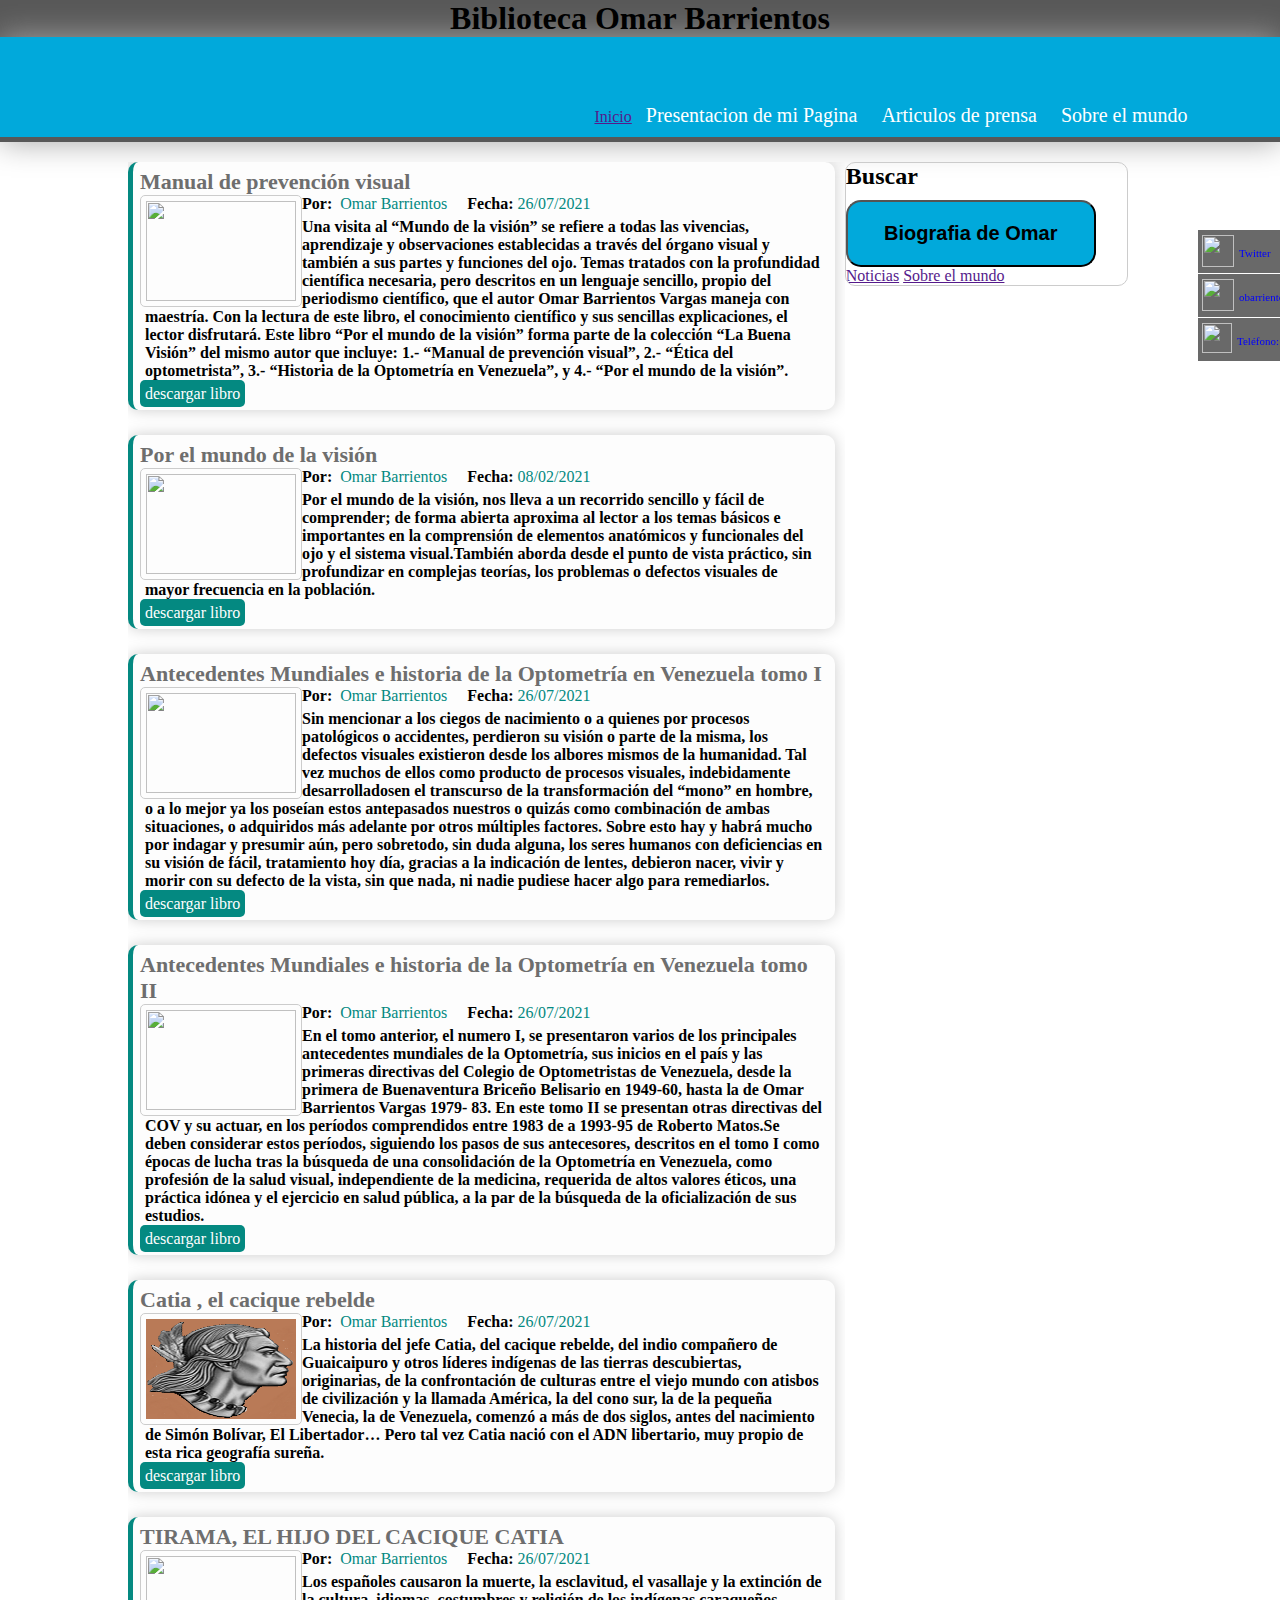
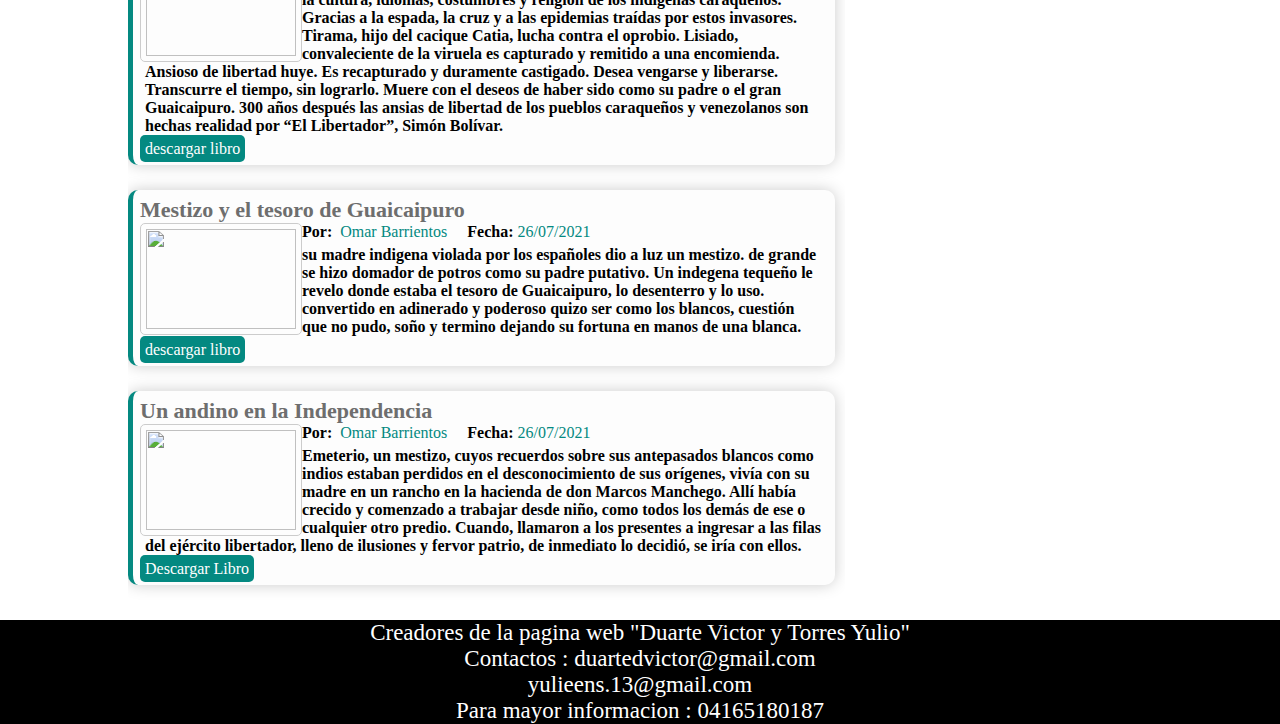
==== index.html @ 1bd0881a "modificaciones fianles" ====
<!DOCTYPE html>
<html lang="en">

<head>
    <meta charset="UTF-8">
    <meta http-equiv="X-UA-Compatible" content="IE=edge">
    <meta name="viewport" content="width=device-width, initial-scale=1.0">
    <link rel="stylesheet" href="style.css">
    <link rel="stylesheet" href="script.js">
    <link rel="stylesheet" href="mi historia.html">
    <link rel="stylesheet" href="noticias.html">
    <link rel="stylesheet" href="index.js">
    <title>Biblioteca Virtual omar Barrientos Vargas</title>
</head>
<body>

    <div class="encabezado-lis">
        <div>
            <center>
            <h1>Biblioteca Omar Barrientos</h1>
        </center>
        </div>
    <header class="header">
        
               
<div id="menu">
<ul>
    <center>
 <li><a href="" class="active-menu">Inicio</a></li> 
    <li><a href="http://127.0.0.1:5500/Presentacion.html  " class="enlace">Presentacion de mi Pagina</a></li>
    <li><a href="noticias.html" class="enlace">Articulos de prensa</a></li>
    <li><a href="" class="enlace">Sobre el mundo</a></li>
</center>
</ul>
</div>
        </div>
    </header>
  
<section class="principal">
<section class="publicaciones">

    <article class="post">
        <a href="" class="enlace-post"> 
            <h2 class="titulo-post"> Manual de prevención visual</h2> 
        </a>
        <img src="Imga/fotos/5.png" class="img-post">
        <p>
            <strong>Por: &nbsp;</strong><span class="datos-publicaciones">Omar Barrientos</span>
            &nbsp;  &nbsp; 
            <strong>Fecha:</strong> <span class="datos-publicaciones">26/07/2021</span>
        </p>
        <p class="parrafo-post">
          <strong>Una visita al “Mundo de la visión” se refiere  a todas las vivencias, aprendizaje y observaciones establecidas a través del órgano visual y también a  sus partes y funciones del ojo.
            Temas tratados con la profundidad científica necesaria, pero descritos en un lenguaje sencillo, propio del periodismo científico, que el autor Omar Barrientos Vargas maneja con maestría.
            Con la lectura de este libro, el conocimiento científico y sus sencillas explicaciones, el lector disfrutará. 
            Este libro “Por el mundo de la visión” forma parte de la colección “La Buena Visión” del mismo autor que incluye:
            1.- “Manual de prevención visual”,
            2.- “Ética del optometrista”,
            3.- “Historia de la Optometría en Venezuela”, y
             4.- “Por el mundo de la visión”.
            </strong>  <br>

<strong>   </strong>
            
            </p>
         <a href="libros/La Buena Visión, manual de prevención visual-convertido-comprimido_compressed.pdf" class="leer-mas">descargar libro</a> 
            </article>

            <article class="post">
                <a href="" class="enlace-post"> 
                    <h2 class="titulo-post">Por el mundo de la visión </h2> 
                </a>
                <img src="Imga/fotos/8.png" class="img-post">
                <p>
                    <strong>Por: &nbsp;</strong><span class="datos-publicaciones">Omar Barrientos</span>
                    &nbsp;  &nbsp; 
                    <strong>Fecha:</strong> <span class="datos-publicaciones">08/02/2021</span>
                </p>
                <p class="parrafo-post">
                    <strong>   Por el mundo de la visión, nos lleva a un recorrido sencillo y fácil de comprender; de forma  abierta aproxima al lector a los temas básicos 
                    e importantes en la comprensión de elementos anatómicos y funcionales del ojo y el sistema visual.También aborda desde el punto de vista práctico,
                    sin profundizar en complejas teorías, los problemas o defectos visuales de mayor frecuencia en la población. </strong>
                    
                    </p>
                 <a href="libros/POR EL MUNDO DE LA VISIÓN 08 02 21-convertido-comprimido_compressed.pdf" class="leer-mas">descargar libro</a> 
                    </article>

    <article class="post">
        <a href="" class="enlace-post"> 
            <h2 class="titulo-post">Antecedentes Mundiales e historia de la Optometría en Venezuela tomo I</h2> 
        </a>
        <img src="Imga/fotos/33_n.png" class="img-post">
        <p>
            <strong>Por: &nbsp;</strong><span class="datos-publicaciones">Omar Barrientos</span>
            &nbsp;  &nbsp; 
            <strong>Fecha:</strong> <span class="datos-publicaciones">26/07/2021</span>
        </p>
        <p class="parrafo-post">
            <strong>   Sin mencionar a los ciegos de nacimiento o a quienes por procesos patológicos o accidentes, perdieron 
        su visión o parte de la misma, los defectos visuales existieron desde los albores mismos de la humanidad.
        Tal vez muchos de ellos como producto de procesos visuales, indebidamente desarrolladosen el transcurso de
        la transformación del “mono” en hombre, o a lo mejor ya los poseían estos antepasados nuestros o quizás como
        combinación de ambas situaciones, o adquiridos más adelante  por otros múltiples factores. Sobre esto hay 
        y habrá mucho por indagar y presumir aún, pero sobretodo, sin duda alguna, los seres humanos con deficiencias 
        en su visión de fácil, tratamiento hoy día,  gracias a la indicación de lentes, debieron nacer, vivir y morir
         con su defecto de la vista, sin que nada, ni nadie pudiese hacer algo para remediarlos. </strong>
            </p>
         <a href="libros/AntecedentesHistoricosOCT21-2020 Tomo I (1)-convertido-comprimido_compressed.pdf" class="leer-mas">descargar libro</a>   
        </article>
        
       
            
            <article class="post">
                <a href="" class="enlace-post"> 
                    <h2 class="titulo-post">Antecedentes Mundiales e historia de la Optometría en Venezuela tomo II</h2> 
                </a>
                <img src="Imga/fotos/88.png" class="img-post">
                <p>
                    <strong>Por: &nbsp;</strong><span class="datos-publicaciones">Omar Barrientos</span>
                    &nbsp;  &nbsp; 
                    <strong>Fecha:</strong> <span class="datos-publicaciones">26/07/2021</span>
                </p>
                <p class="parrafo-post">
                    <strong>   En el tomo anterior, el  numero I, se presentaron varios de los principales antecedentes mundiales de la Optometría, sus inicios en el país 
                y las  primeras directivas del Colegio de Optometristas de Venezuela, desde la primera de Buenaventura Briceño Belisario en 1949-60, hasta la de Omar Barrientos Vargas 1979- 83.
                En este tomo II se presentan otras directivas del COV y su actuar, en los períodos comprendidos entre 1983 de a  1993-95 de Roberto Matos.Se deben considerar estos períodos, 
                siguiendo los pasos de sus antecesores, descritos en el tomo I como épocas de lucha tras la búsqueda de una consolidación de la Optometría en Venezuela, como profesión de la salud
                 visual, independiente de la medicina, requerida de altos valores éticos, una práctica idónea y el ejercicio en salud pública, a la par de la búsqueda de la oficialización de sus estudios. </strong>
                     
                    </p>
                 <a href="libros/AntecedentesHistoricosOCT21-2020 Tomo II (1)-convertido-comprimido_compressed (1).pdf" class="leer-mas">descargar libro</a> 
                    </article>
                
                          
                    <article class="post">
                        <a href="" class="enlace-post"> 
                            <h2 class="titulo-post">Catia , el cacique rebelde</h2> 
                        </a>
                        <img src="Imga/fotos/catia imagen.png" class="img-post">
                        <p>
                            <strong>Por: &nbsp;</strong><span class="datos-publicaciones">Omar Barrientos</span>
                            &nbsp;  &nbsp; 
                            <strong>Fecha:</strong> <span class="datos-publicaciones">26/07/2021</span>
                        </p>
                        <p class="parrafo-post">
                          <strong>  La historia del jefe Catia, del cacique rebelde, del indio compañero de Guaicaipuro y otros líderes indígenas de las tierras descubiertas, originarias, de la confrontación
                            de culturas entre el viejo mundo con atisbos de civilización y la llamada América, la del cono sur, la de la pequeña Venecia, la de Venezuela, comenzó a más de dos siglos, 
                            antes del nacimiento de Simón Bolívar, El Libertador… Pero tal vez Catia nació con el ADN libertario, muy propio de esta rica geografía sureña. </strong>
                            </p>
                         <a href="libros/Catia , el cacique 29 05 17-convertido-comprimido_compressed.pdf" class="leer-mas">descargar libro</a> 
                            </article>
                        
                        
                            <article class="post">
                                <a href="" class="enlace-post"> 
                                    <h2 class="titulo-post">TIRAMA, EL HIJO DEL CACIQUE CATIA</h2> 
                                </a>
                                <img src="Imga/fotos/6.png" class="img-post">
                                <p>
                                    <strong>Por: &nbsp;</strong><span class="datos-publicaciones">Omar Barrientos</span>
                                    &nbsp;  &nbsp; 
                                    <strong>Fecha:</strong> <span class="datos-publicaciones">26/07/2021</span>
                                </p>
                                <p class="parrafo-post">
                                    <strong>
                                        Los españoles causaron la muerte, la esclavitud,  el vasallaje y la extinción de la cultura, idiomas, costumbres y religión de los indígenas caraqueños. Gracias a la espada, la cruz y a las epidemias traídas por estos invasores.   
                                        Tirama, hijo del cacique Catia, lucha contra el oprobio. Lisiado, convaleciente de la viruela es capturado y remitido a una encomienda. Ansioso de libertad huye. Es recapturado y duramente castigado.
                                        Desea vengarse y liberarse. Transcurre el tiempo, sin lograrlo. Muere con el deseos de haber sido como su padre o el gran Guaicaipuro. 
                                        300 años después las ansias de libertad de los pueblos caraqueños y venezolanos son hechas realidad por  “El Libertador”, Simón Bolívar.

                                    </strong>
                                    </p>
                                 <a href="libros/Tirama-convertido-comprimido_compressed.pdf" class="leer-mas">descargar libro</a> 
                                    </article>
                                
  
                                    <article class="post">
                                        <a href="" class="enlace-post"> 
                                            <h2 class="titulo-post">Mestizo y el tesoro de Guaicaipuro</h2> 
                                        </a>
                                        <img src="Imga/fotos/9.png" class="img-post">
                                        <p>
                                            <strong>Por: &nbsp;</strong><span class="datos-publicaciones">Omar Barrientos</span>
                                            &nbsp;  &nbsp; 
                                            <strong>Fecha:</strong> <span class="datos-publicaciones">26/07/2021</span>
                                        </p>
                                        <p class="parrafo-post">
                                           <strong> 
                                            su madre indigena violada por los españoles dio a luz un mestizo. de grande se hizo domador de potros como su padre putativo. 
                                            Un indegena tequeño le revelo donde estaba el tesoro de Guaicaipuro, lo desenterro y lo uso. convertido en adinerado y poderoso
                                            quizo ser como los blancos, cuestión que no pudo, soño y termino dejando su fortuna en manos de una blanca.
                                        
                                        </strong>
                                            
                                            </p>
                                         <a href="libros/Mestizo 03 06 20-convertido-comprimido_compressed.pdf" class="leer-mas">descargar libro</a> 
                                            </article>
                                        
                                        
                                           
                                                
                                                  
                                                        
                                                                                                        
                                                            <article class="post">
                                                                <a href="" class="enlace-post"> 
                                                                    <h2 class="titulo-post">Un andino en la Independencia</h2> 
                                                                </a>
                                                                <img src="Imga/fotos/1.png" class="img-post">
                                                                <p>
                                                                    <strong>Por: &nbsp;</strong><span class="datos-publicaciones">Omar Barrientos</span>
                                                                    &nbsp;  &nbsp; 
                                                                    <strong>Fecha:</strong> <span class="datos-publicaciones">26/07/2021</span>
                                                                </p>
                                                                <p class="parrafo-post">
                                                 <strong>     
                                                    Emeterio, un mestizo, cuyos recuerdos sobre sus antepasados blancos como indios estaban perdidos en el desconocimiento de sus orígenes, vivía con su madre en un rancho en la hacienda de don Marcos Manchego. Allí había crecido y comenzado a trabajar desde  niño, como todos los demás de ese o cualquier otro predio. 
                                                    Cuando, llamaron a los presentes a ingresar a las filas del ejército libertador, lleno de ilusiones y fervor patrio,  de inmediato lo decidió, se iría con ellos.
                                                
                                                </strong>
                                                                    </p>
                                                                 <a href="libros/Un andino en la Independencia-convertido-comprimido_compressed.pdf" class="leer-mas">Descargar Libro</a> 
                                                                    </article>
                                                                
<div class="paginacion"></div>
                                           





</section>

<section class="sidebar">
    <section id="buscar">
<h2 class="encabezado-sidebar">Buscar</h2>
<form>
 <button onclick="return openBio();" class="buton">Biografia de Omar</button>
</form>
<a href=""></a>
        <a href="">Noticias</a>
        <a href="">Sobre el mundo</a>
    </section>

  

</section>


</section>

<div class="sticky-container">
    <ul class="sticky">

        <li>
            <img src="Imga/fotos/12.png" width="32" height="32">
            <p><a href="" target="_blank"><br>Twitter</a></p>
        </li>
        <li>
            <img src="Imga/fotos/11.jpg" width="32" height="32">
            <p><a href="" target="_blank"><br>obarrientosve@gmail.com</a></p>
        </li>
        
        
        <li>
            <img src="Imga/fotos/13.png" width="30" height="30">
            <p><a href="" target="_blank"><br>Teléfono: 0242140436</a></p>
        </li>
    </ul>
</div>
<script src="script.js"></script>
<div class="nuevoof">
    <span style=" color: white; font-size: 23px; line-height: normal;">
        <center>
        <p> Creadores de la pagina web "Duarte Victor y Torres Yulio" <br>
            Contactos : duartedvictor@gmail.com
            <br>
            yulieens.13@gmail.com
        <br>
        Para mayor informacion : 04165180187
        <br>
        </p>
    </span>
</center>
</div>
</body>
</html>
---- style.css ----
*{
    
    margin: 0px;
    padding: 0;
}


body{
    background:url("Imga/fotos/10.png");
    background-attachment: fixed;
    background-repeat: no-repeat;
    background-size: cover;
}



.header{
    background: #01a9db;
    width: 100%;
    height: 100px;
    box-shadow: 0px 0px 30px #A4A4A4;
border-bottom-style: solid;
border-bottom-color: #585858;
border-bottom-width: 5px;
}

.encabezado{
    width: 80%;
    height: 30px;
    margin: auto;
    border: 0px solid #000;
    
}

.logo{
    width: 30%;
    height: auto; overflow: hidden;
    float: left;
    color: #fff;
    font-size: 30px;
    margin-top: 55px;
}

#menu{
    width: 60%;
    height: 30px;
    float: right;
    border: 0px solid red;
    margin-top: 57px;
}
  

#menu ul{}

#menu ul li{
    list-style: none;
    display: inline-block;
    margin-top: 10px;
}

#menu ul li .enlace{
    color: #fff;
    text-decoration: none;
    padding: 10px;
    font-size: 20px;
}

#menu ul li .enlace:hover{
    background: #585858;
    color: #fff;
    border-radius: 5px 5px 0px 0px;
}

#menu ul li .activemenu{
    background: #585858;
    color: #fff;
    border-radius: 5px 5px 0px 0px;
    padding: 10px;
}

/*-----------------contenido principal------------------*/

.principal{
    width: 80%;
    height: auto; overflow: hidden;
    border: 0px solid;
    margin: 10px auto;
}

.publicaciones{
    width: 70%;
    height: auto; overflow: hidden;
    border: 0px solid red;
    margin-top: 10px;
    float: left;
}

.post{
    width: 96%;
    height: auto; overflow: hidden;
    padding: 7px;
    background: #fdfdfd;
    border-left-style:solid ;
border-left-width: 5px;
border-left-color:#048981;
border-radius: 10px;
box-shadow: 0px 0px 15px #ccc;
margin-bottom: 25px;
}

.enlace-post{
    text-decoration: none;

}

.publicaciones a .titulo-post{
color: #6e6e6e;
font-size: 22px;
font-family: Cambria, Cochin, Georgia, Times, 'Times New Roman', serif ;
}

.publicaciones a .titulo-post:hover{
    text-decoration: underline;
}

.publicaciones .img-post{
    width: 150px;
    height: 100px;
    float: left;
    margin-top: 7px 7px 7px 0px;
    padding: 5px;
    border: 1px solid #ccc;
    border-radius: 5px;
}

.publicaciones .datos-publicaciones{
    font-family: Cambria, Cochin, Georgia, Times, 'Times New Roman', serif ;
    color: #048981;
}

.publicaciones .parrafo-post{
    font-family: Georgia, 'Times New Roman', Times, serif;
    font-size: 16px;
    color: black;
    padding: 5px;
}



.publicaciones .leer-mas{
    background: #048981;
    color: #fff;
    border: 0px;
    padding: 5px;
    text-decoration: none;
    margin-top: 20px;
    border-radius:5px ;
}

.publicaciones .leer-mas:hover{
    background: #fff ;
    color: #048981;
}

.sidebar{
    float: left;
    width: 28%;
    border: 0px solid;
    height: auto; overflow: hidden;
    margin-top: 10px;
}

#buscar, #categorias, #sitios{
    border-radius: 10px;
    width: 98%;
    border: 1px solid #ccc;
    height: auto; overflow: hidden;
    margin-bottom: 20px;
}

form{
    margin-top:10px;
}

#buscar input[type="text"]{
    border: 1px solid #ccc;
    box-shadow: 0px 0px 5px #ccc inset;
    padding: 10px 4px;
    border-radius: 10px;
    width: 79%;
    margin-left: 4px;
    margin-bottom: 4px;
}

#buscar .boton{
    border: 0px;
    color: #fff;
    background: #0b4c5f;
    padding: 10px;
    border-radius:10px;
}

.enlace-sidebar{
    width: 100%;
    display: inline-block;
    text-decoration: none;
    border-bottom: 1px solid #ccc;
    padding: 10px 5px;
    color: #848484;

}

.enlace-sidebar:hover{
    background: #f2f2f2;

}


.sticky-container{
    padding:0px;
    margin:0px;
    position:fixed;
    right:-130px;
    top:230px;
    width:212px;
    z-index: 1100;
}

.sticky li{
    list-style-type:none;
    background-color: dimgrey;
    color:black;
    height:43px;
    padding:0px;
    margin:0px 0px 1px 0px;
    -webkit-transition:all 0.25s ease-in-out;
    -moz-transition:all 0.25s ease-in-out;
    -o-transition:all 0.25s ease-in-out;
    transition: all 0.25s ease-in-out;
    cursor:pointer;
}

.sticky li:hover{
    margin-left:-115px;
}

.sticky li img{
    float:left;
    margin:5px 4px;
    margin-right:5px;
}

.sticky li p{
    padding-top:8px;
    margin:0px;
    line-height:10px;
    font-size:11px;
}

.sticky li p a{
    text-decoration:none;
    color:blue;
}

.sticky li p a:hover{
    text-decoration:underline;
}

.row {
    margin-right: -13px;
    margin-left: -12px;
}

.encabezado-lis{
    background: #585858;
}

#complete-from{
    display: grid;
}

.buton{
 
    padding: 20px;
    font-weight: 700;
    Text-decoration: none;
    font-size: 20px;
    color: black;
    background-color: #01a9db;
    width: 250px;
    border-radius: 15px;
}

.buton:hover {
    cursor: pointer;
    color: #1883ba;
    background-color:white;
    

}

.windows{
    color: aqua;
}

.nuevoof{
    background-color: black;
}
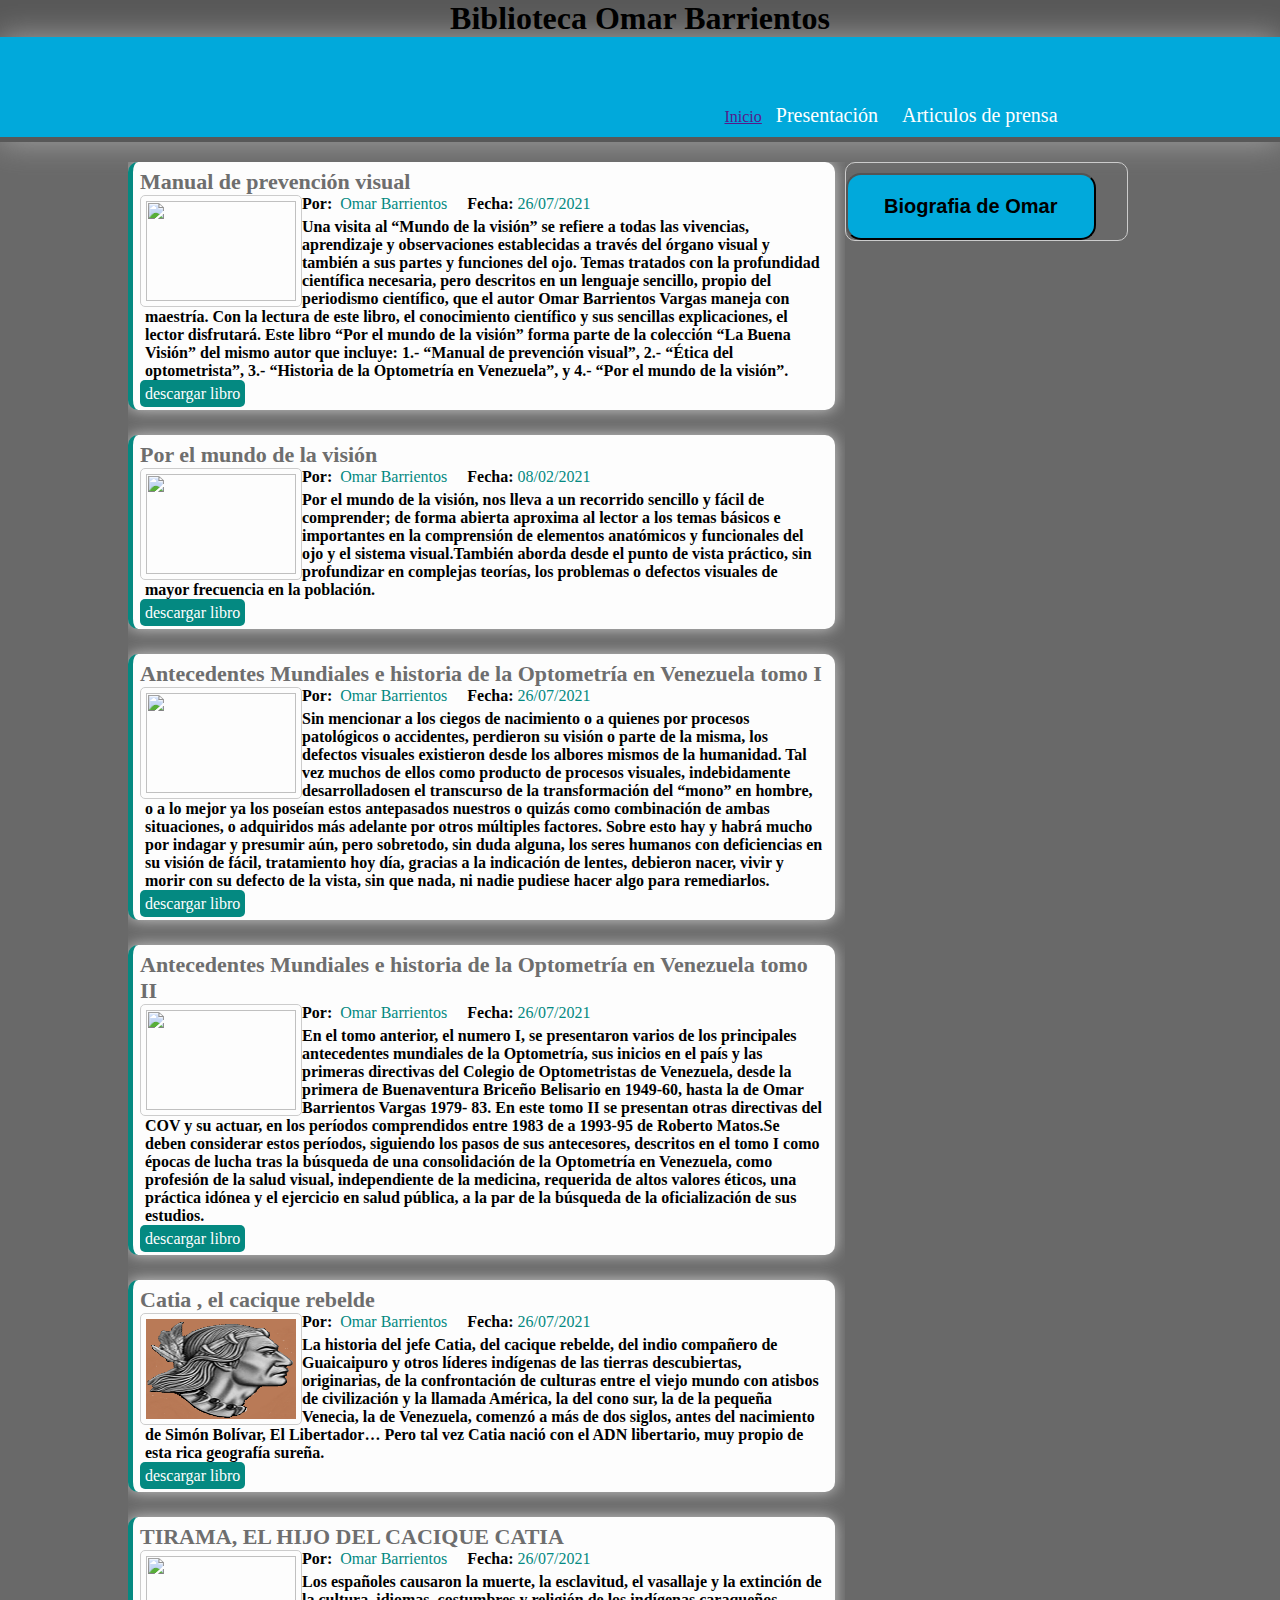
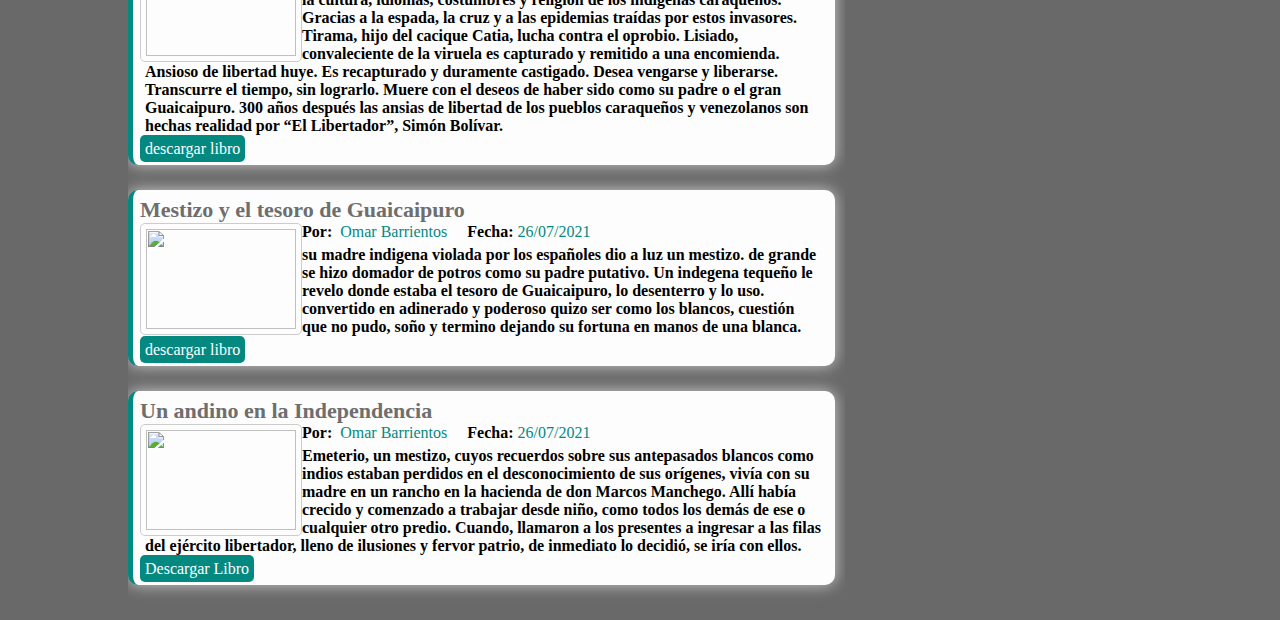
==== commit cde67e5d: "file Barrientos" ====
--- a/index.html
+++ b/index.html
@@ -27,9 +27,8 @@
 <ul>
     <center>
  <li><a href="" class="active-menu">Inicio</a></li> 
-    <li><a href="http://127.0.0.1:5500/Presentacion.html  " class="enlace">Presentacion de mi Pagina</a></li>
+    <li><a href="" onclick="return openPresent()"  class="enlace">Presentación</a></li>
     <li><a href="noticias.html" class="enlace">Articulos de prensa</a></li>
-    <li><a href="" class="enlace">Sobre el mundo</a></li>
 </center>
 </ul>
 </div>
@@ -233,13 +232,11 @@
 
 <section class="sidebar">
     <section id="buscar">
-<h2 class="encabezado-sidebar">Buscar</h2>
+<h2 class="encabezado-sidebar"></h2>
 <form>
  <button onclick="return openBio();" class="buton">Biografia de Omar</button>
 </form>
 <a href=""></a>
-        <a href="">Noticias</a>
-        <a href="">Sobre el mundo</a>
     </section>
 
   
@@ -248,40 +245,7 @@
 
 
 </section>
-
-<div class="sticky-container">
-    <ul class="sticky">
-
-        <li>
-            <img src="Imga/fotos/12.png" width="32" height="32">
-            <p><a href="" target="_blank"><br>Twitter</a></p>
-        </li>
-        <li>
-            <img src="Imga/fotos/11.jpg" width="32" height="32">
-            <p><a href="" target="_blank"><br>obarrientosve@gmail.com</a></p>
-        </li>
-        
-        
-        <li>
-            <img src="Imga/fotos/13.png" width="30" height="30">
-            <p><a href="" target="_blank"><br>Teléfono: 0242140436</a></p>
-        </li>
-    </ul>
-</div>
 <script src="script.js"></script>
-<div class="nuevoof">
-    <span style=" color: white; font-size: 23px; line-height: normal;">
-        <center>
-        <p> Creadores de la pagina web "Duarte Victor y Torres Yulio" <br>
-            Contactos : duartedvictor@gmail.com
-            <br>
-            yulieens.13@gmail.com
-        <br>
-        Para mayor informacion : 04165180187
-        <br>
-        </p>
-    </span>
-</center>
 </div>
 </body>
 </html>--- a/style.css
+++ b/style.css
@@ -6,10 +6,8 @@
 
 
 body{
-    background:url("Imga/fotos/10.png");
-    background-attachment: fixed;
-    background-repeat: no-repeat;
-    background-size: cover;
+    
+    background-color:dimgray;
 }
 
 
